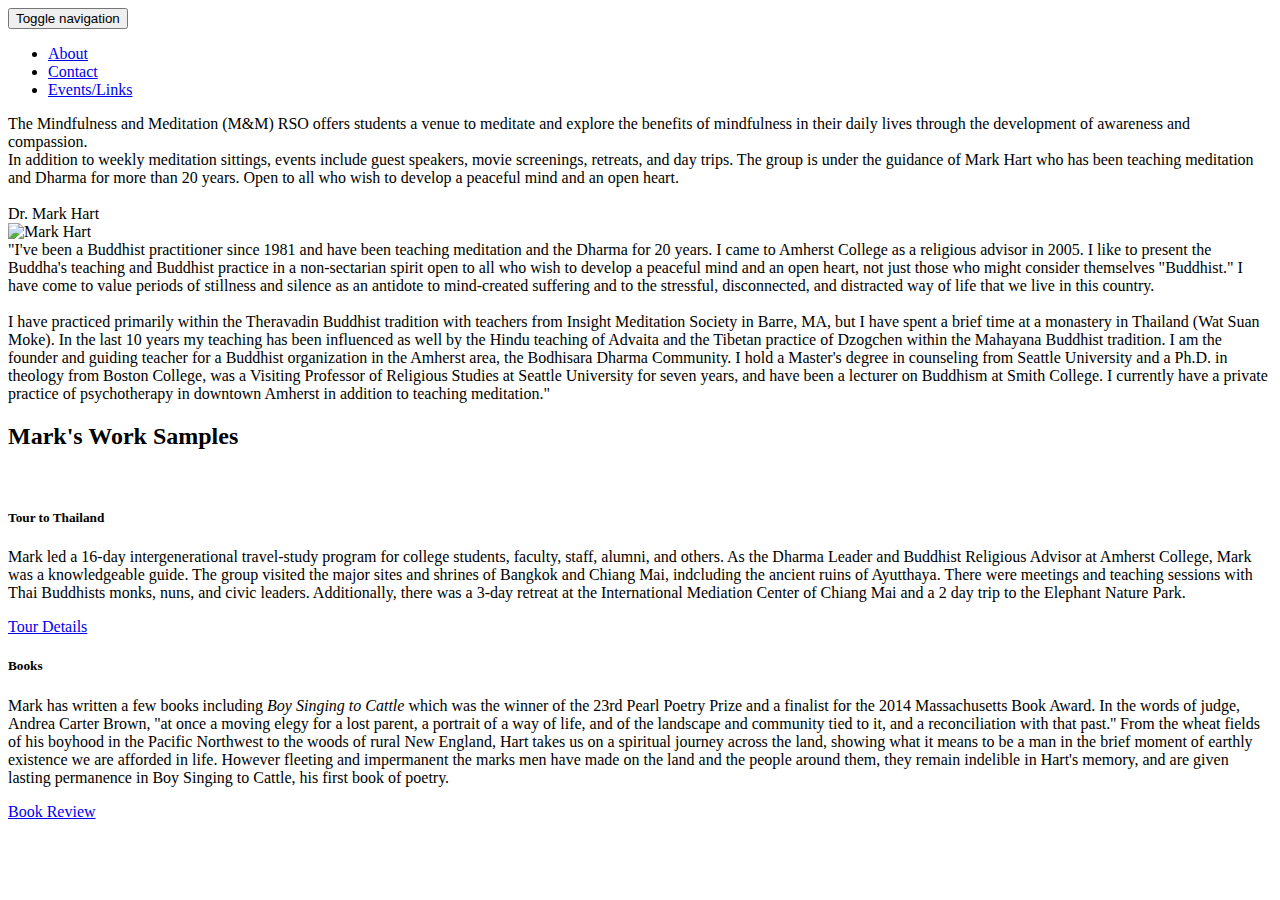
==== index.html @ a90c3b04 "Update index.html" ====
<!DOCTYPE html>
<html lang="en">
  <head>
    <meta charset="utf-8">
    <meta http-equiv="X-UA-Compatible" content="IE=edge">
    <meta name="viewport" content="width=device-width, initial-scale=1">
    <title>Mindfulness and Meditation</title>

    <!-- Bootstrap -->
    <link href="css/bootstrap.min.css" rel="stylesheet">
    <link href="css/custom.css" rel="stylesheet">

    <!-- HTML5 Shim and Respond.js IE8 support of HTML5 elements and media queries -->
    <!-- WARNING: Respond.js doesn't work if you view the page via file:// -->
    <!--[if lt IE 9]>
      <script src="https://oss.maxcdn.com/html5shiv/3.7.2/html5shiv.min.js"></script>
      <script src="https://oss.maxcdn.com/respond/1.4.2/respond.min.js"></script>
    <![endif]-->
  </head>




<body class="testImg">

    <div class="navbar navbar-inverse" role="navigation">
      <div class="container">
        <div class="navbar-header">
          <button type="button" class="navbar-toggle collapsed" data-toggle="collapse" data-target=".navbar-collapse">
            <span class="sr-only">Toggle navigation</span>
            <span class="icon-bar"></span>
            <span class="icon-bar"></span>
            <span class="icon-bar"></span>
          </button>
        </div>
        <div class="collapse navbar-collapse">
          <ul class="nav navbar-nav">
            <li class="active"><a href="#">About</a></li>
            <li><a href="contact.html">Contact</a></li>
            <li><a href="EventsLinks.html">Events/Links</a></li>
          </ul>
        </div><!--/.nav-collapse -->
      </div>
    </div>


    <div class="container">
      <div class="row">
        <div class="description">
          The Mindfulness and Meditation (M&M) RSO offers students a venue to meditate and explore the benefits of mindfulness in their daily lives through the development of awareness and compassion.<br>
          In addition to weekly meditation sittings, events include guest speakers, movie screenings, retreats, and day trips. The group is under the guidance of Mark Hart who has been teaching meditation and Dharma for more than 20 years. Open to all who wish to develop a peaceful mind and an open heart.
        </div>
        <br>
        <div class="advisor">
          Dr. Mark Hart<br>
          <img src="https://www.amherst.edu/system/files/styles/large/adaptive-image/private/media/0673/media-0782-c8b4be24742312c3910f61b1d81266a5.jpg?itok=3DrIiava" alt="Mark Hart">
        </div>
        <div class="about_mark">
          "I've been a Buddhist practitioner since 1981 and have been teaching meditation and the Dharma for 20 years.  I came to Amherst College as a religious advisor in 2005. I like to present the Buddha's teaching and Buddhist practice in a non-sectarian spirit open to all who wish to develop a peaceful mind and an open heart, not just those who might consider themselves "Buddhist."  I have come to value periods of stillness and silence as an antidote to mind-created suffering and to the stressful, disconnected, and distracted way of life that we live in this country.<br><br>
          I have practiced primarily within the Theravadin Buddhist tradition with teachers from Insight Meditation Society in Barre, MA, but I have spent a brief time at a monastery in Thailand (Wat Suan Moke).  In the last 10 years my teaching has been influenced as well by the Hindu teaching of Advaita and the Tibetan practice of Dzogchen within the Mahayana Buddhist tradition.  I am the founder and guiding teacher for a Buddhist organization in the Amherst area, the Bodhisara Dharma Community.  I hold a Master's degree in counseling from Seattle University and a Ph.D. in theology from Boston College, was a Visiting Professor of Religious Studies at Seattle University for seven years, and have been a lecturer on Buddhism at Smith College. I currently have a private practice of psychotherapy in downtown Amherst in addition to teaching meditation."
        </div>
        
        <div class="work_samples">
          <h2>Mark's Work Samples</h2>
          <br>
          <h5>Tour to Thailand</h5>
          <p>Mark led a 16-day intergenerational travel-study program for college students, faculty, staff, alumni, and others. As the Dharma Leader and Buddhist Religious Advisor at Amherst College, Mark was a knowledgeable guide. The group visited the major sites and shrines of Bangkok and Chiang Mai, indcluding the ancient ruins of Ayutthaya. There were meetings and teaching sessions with Thai Buddhists monks, nuns, and civic leaders. Additionally, there was a 3-day retreat at the International Mediation Center of Chiang Mai and a 2 day trip to the Elephant Nature Park.</p>
          <a href="http://www.buddhismincontext.org/samples/sampleflyer.pdf">Tour Details</a>
          <br>
          <h5>Books</h5>
          Mark has written a few books including <i>Boy Singing to Cattle</i> which was the winner of the 23rd Pearl Poetry Prize and a finalist for the 2014 Massachusetts Book Award. In the words of judge, Andrea Carter Brown, ''at once a moving elegy for a lost parent, a portrait of a way of life, and of the landscape and community tied to it, and a reconciliation with that past.'' From the wheat fields of his boyhood in the Pacific Northwest to the woods of rural New England, Hart takes us on a spiritual journey across the land, showing what it means to be a man in the brief moment of earthly existence we are afforded in life. However fleeting and impermanent the marks men have made on the land and the people around them, they remain indelible in Hart's memory, and are given lasting permanence in Boy Singing to Cattle, his first book of poetry.</p>
          <a href="http://www.bodhisara.org/p/poetry.html">Book Review</a>
          
        </div>
    </div>

    <!-- jQuery (necessary for Bootstrap's JavaScript plugins) -->
    <script src="https://ajax.googleapis.com/ajax/libs/jquery/1.11.1/jquery.min.js"></script>
    <!-- Include all compiled plugins (below), or include individual files as needed -->
    <script src="js/bootstrap.min.js"></script>
  </body>
</html>
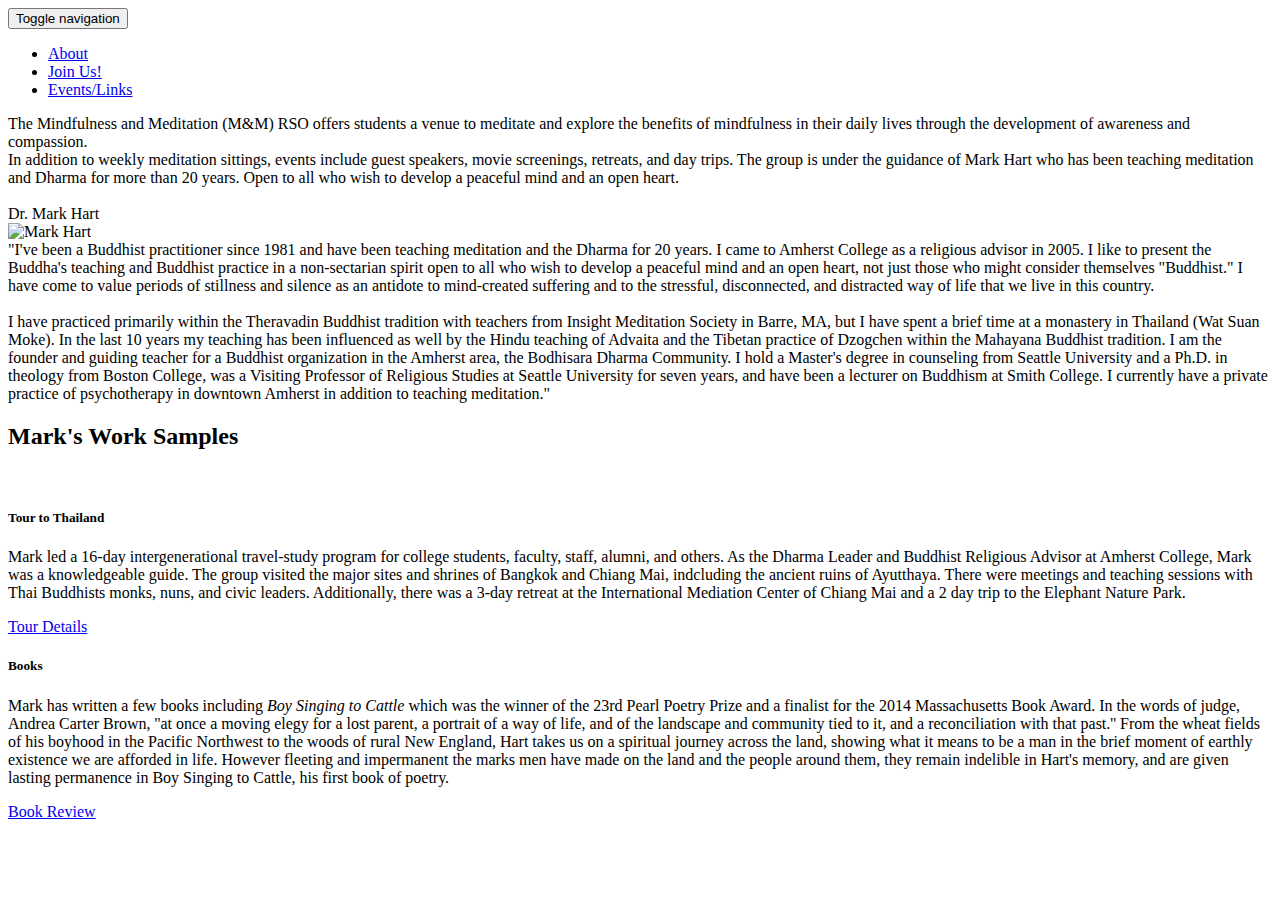
==== commit 693b4fc8: "Update index.html" ====
--- a/index.html
+++ b/index.html
@@ -36,7 +36,7 @@
         <div class="collapse navbar-collapse">
           <ul class="nav navbar-nav">
             <li class="active"><a href="#">About</a></li>
-            <li><a href="contact.html">Contact</a></li>
+            <li><a href="contact.html">Join Us!</a></li>
             <li><a href="EventsLinks.html">Events/Links</a></li>
           </ul>
         </div><!--/.nav-collapse -->
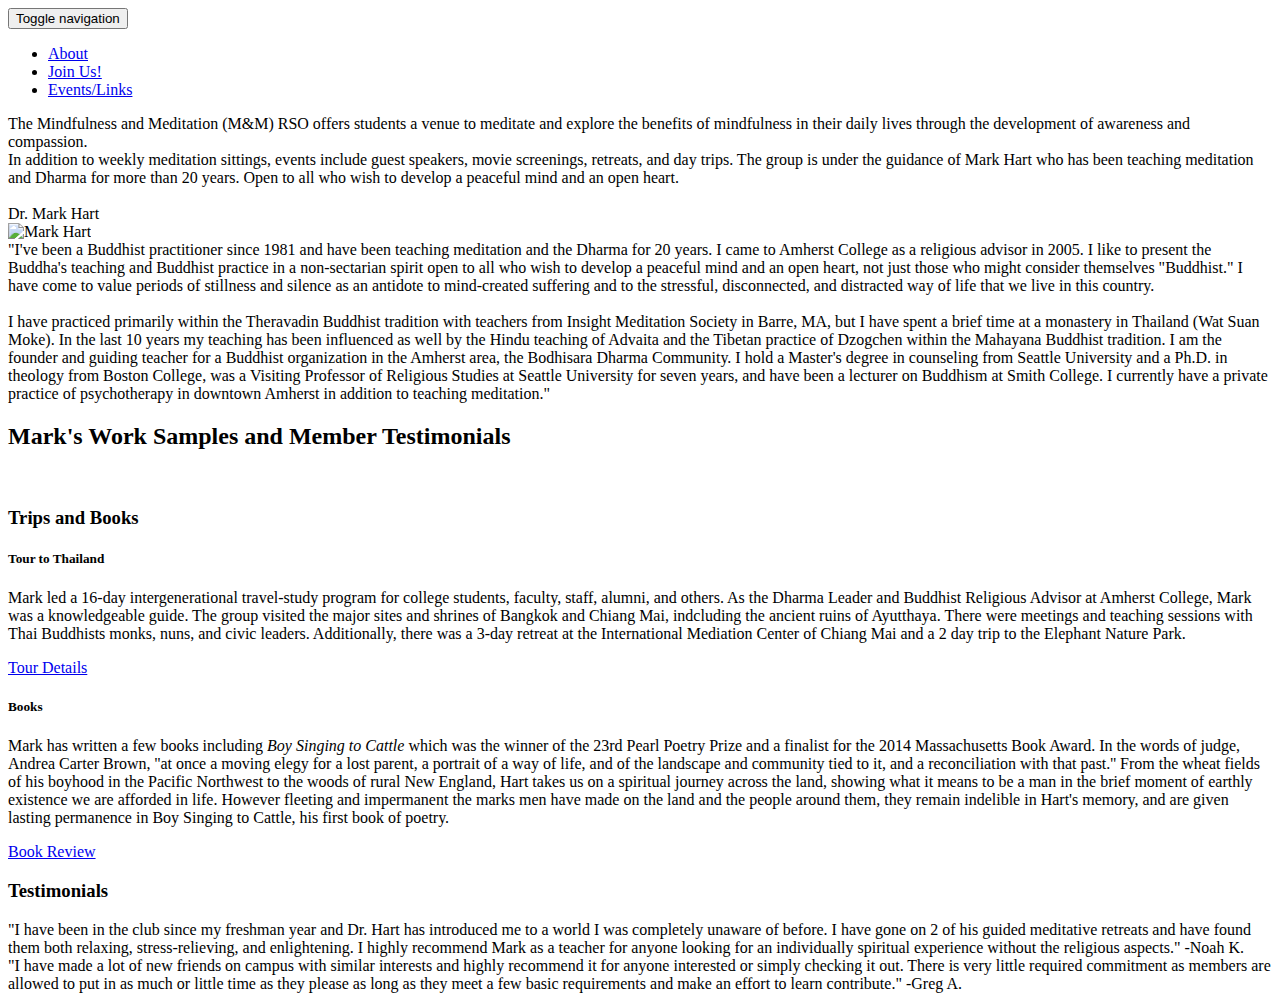
==== commit d73d523f: "Update index.html" ====
--- a/index.html
+++ b/index.html
@@ -61,8 +61,9 @@
         </div>
         
         <div class="work_samples">
-          <h2>Mark's Work Samples</h2>
+          <h2>Mark's Work Samples and Member Testimonials</h2>
           <br>
+          <h3>Trips and Books</h3>
           <h5>Tour to Thailand</h5>
           <p>Mark led a 16-day intergenerational travel-study program for college students, faculty, staff, alumni, and others. As the Dharma Leader and Buddhist Religious Advisor at Amherst College, Mark was a knowledgeable guide. The group visited the major sites and shrines of Bangkok and Chiang Mai, indcluding the ancient ruins of Ayutthaya. There were meetings and teaching sessions with Thai Buddhists monks, nuns, and civic leaders. Additionally, there was a 3-day retreat at the International Mediation Center of Chiang Mai and a 2 day trip to the Elephant Nature Park.</p>
           <a href="http://www.buddhismincontext.org/samples/sampleflyer.pdf">Tour Details</a>
@@ -70,6 +71,11 @@
           <h5>Books</h5>
           Mark has written a few books including <i>Boy Singing to Cattle</i> which was the winner of the 23rd Pearl Poetry Prize and a finalist for the 2014 Massachusetts Book Award. In the words of judge, Andrea Carter Brown, ''at once a moving elegy for a lost parent, a portrait of a way of life, and of the landscape and community tied to it, and a reconciliation with that past.'' From the wheat fields of his boyhood in the Pacific Northwest to the woods of rural New England, Hart takes us on a spiritual journey across the land, showing what it means to be a man in the brief moment of earthly existence we are afforded in life. However fleeting and impermanent the marks men have made on the land and the people around them, they remain indelible in Hart's memory, and are given lasting permanence in Boy Singing to Cattle, his first book of poetry.</p>
           <a href="http://www.bodhisara.org/p/poetry.html">Book Review</a>
+          <h3>Testimonials</h3>
+          "I have been in the club since my freshman year and Dr. Hart has introduced me to a world I was completely unaware of before. I have gone on 2 of his guided meditative retreats and have found them both relaxing, stress-relieving, and enlightening. I highly recommend Mark as a teacher for anyone looking for an individually spiritual experience without the religious aspects." -Noah K.
+          <br>
+          "I have made a lot of new friends on campus with similar interests and highly recommend it for anyone interested or simply checking it out. There is very little required commitment as members are allowed to put in as much or little time as they please as long as they meet a few basic requirements and make an effort to learn contribute." -Greg A. 
+          
           
         </div>
     </div>
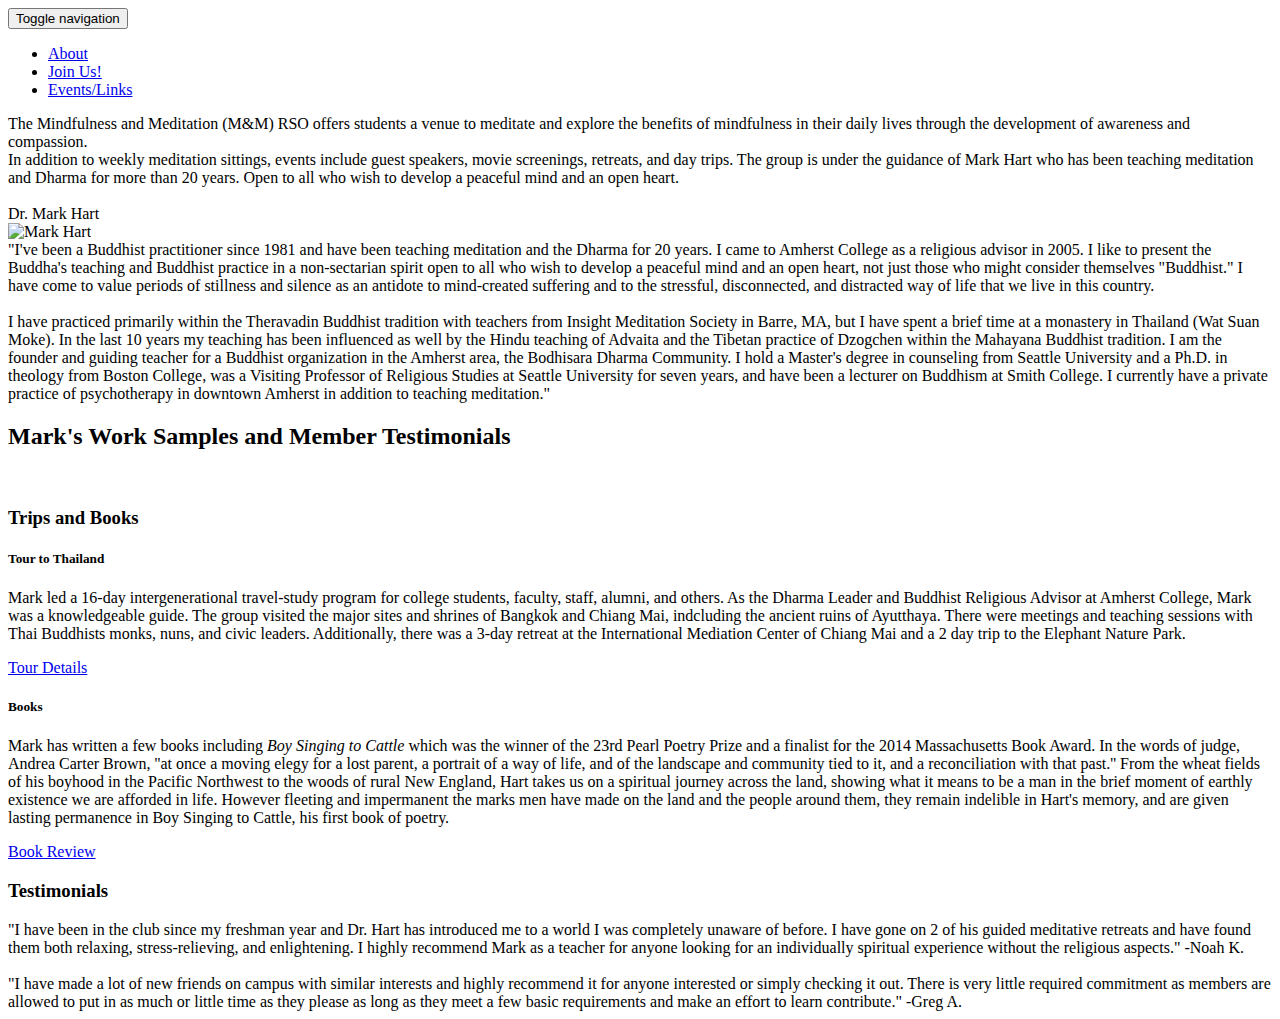
==== commit c23eba63: "Update index.html" ====
--- a/index.html
+++ b/index.html
@@ -73,7 +73,7 @@
           <a href="http://www.bodhisara.org/p/poetry.html">Book Review</a>
           <h3>Testimonials</h3>
           "I have been in the club since my freshman year and Dr. Hart has introduced me to a world I was completely unaware of before. I have gone on 2 of his guided meditative retreats and have found them both relaxing, stress-relieving, and enlightening. I highly recommend Mark as a teacher for anyone looking for an individually spiritual experience without the religious aspects." -Noah K.
-          <br>
+          <br><br>
           "I have made a lot of new friends on campus with similar interests and highly recommend it for anyone interested or simply checking it out. There is very little required commitment as members are allowed to put in as much or little time as they please as long as they meet a few basic requirements and make an effort to learn contribute." -Greg A. 
           
           
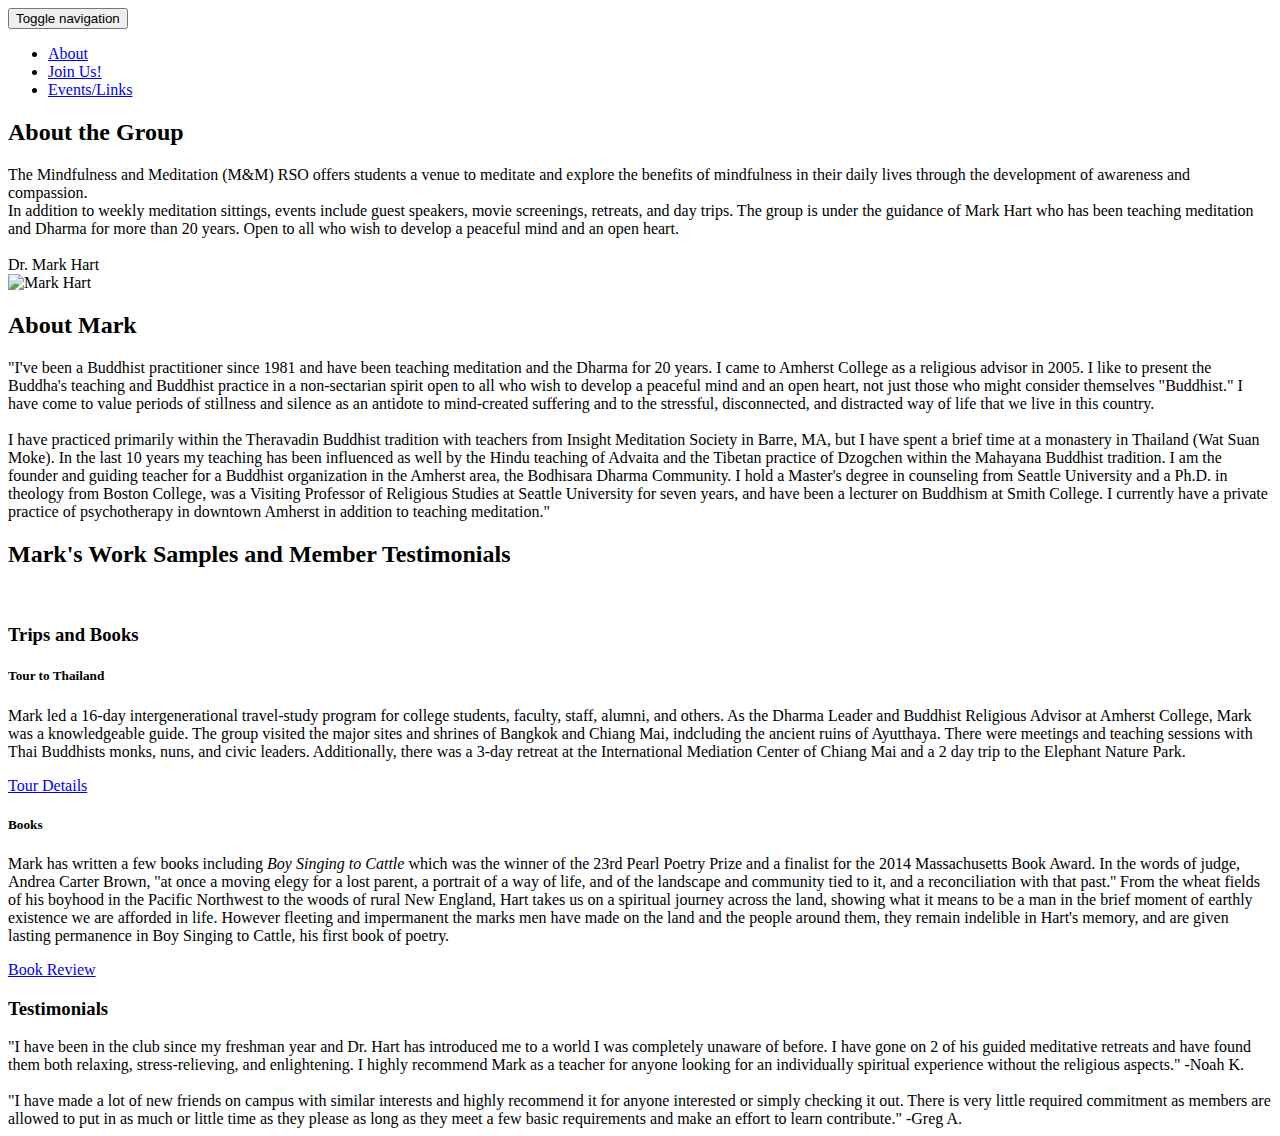
==== commit 705b8366: "Update index.html" ====
--- a/index.html
+++ b/index.html
@@ -47,6 +47,7 @@
     <div class="container">
       <div class="row">
         <div class="description">
+        <h2>About the Group</h2>
           The Mindfulness and Meditation (M&M) RSO offers students a venue to meditate and explore the benefits of mindfulness in their daily lives through the development of awareness and compassion.<br>
           In addition to weekly meditation sittings, events include guest speakers, movie screenings, retreats, and day trips. The group is under the guidance of Mark Hart who has been teaching meditation and Dharma for more than 20 years. Open to all who wish to develop a peaceful mind and an open heart.
         </div>
@@ -56,6 +57,7 @@
           <img src="https://www.amherst.edu/system/files/styles/large/adaptive-image/private/media/0673/media-0782-c8b4be24742312c3910f61b1d81266a5.jpg?itok=3DrIiava" alt="Mark Hart">
         </div>
         <div class="about_mark">
+        <h2>About Mark</h2>
           "I've been a Buddhist practitioner since 1981 and have been teaching meditation and the Dharma for 20 years.  I came to Amherst College as a religious advisor in 2005. I like to present the Buddha's teaching and Buddhist practice in a non-sectarian spirit open to all who wish to develop a peaceful mind and an open heart, not just those who might consider themselves "Buddhist."  I have come to value periods of stillness and silence as an antidote to mind-created suffering and to the stressful, disconnected, and distracted way of life that we live in this country.<br><br>
           I have practiced primarily within the Theravadin Buddhist tradition with teachers from Insight Meditation Society in Barre, MA, but I have spent a brief time at a monastery in Thailand (Wat Suan Moke).  In the last 10 years my teaching has been influenced as well by the Hindu teaching of Advaita and the Tibetan practice of Dzogchen within the Mahayana Buddhist tradition.  I am the founder and guiding teacher for a Buddhist organization in the Amherst area, the Bodhisara Dharma Community.  I hold a Master's degree in counseling from Seattle University and a Ph.D. in theology from Boston College, was a Visiting Professor of Religious Studies at Seattle University for seven years, and have been a lecturer on Buddhism at Smith College. I currently have a private practice of psychotherapy in downtown Amherst in addition to teaching meditation."
         </div>
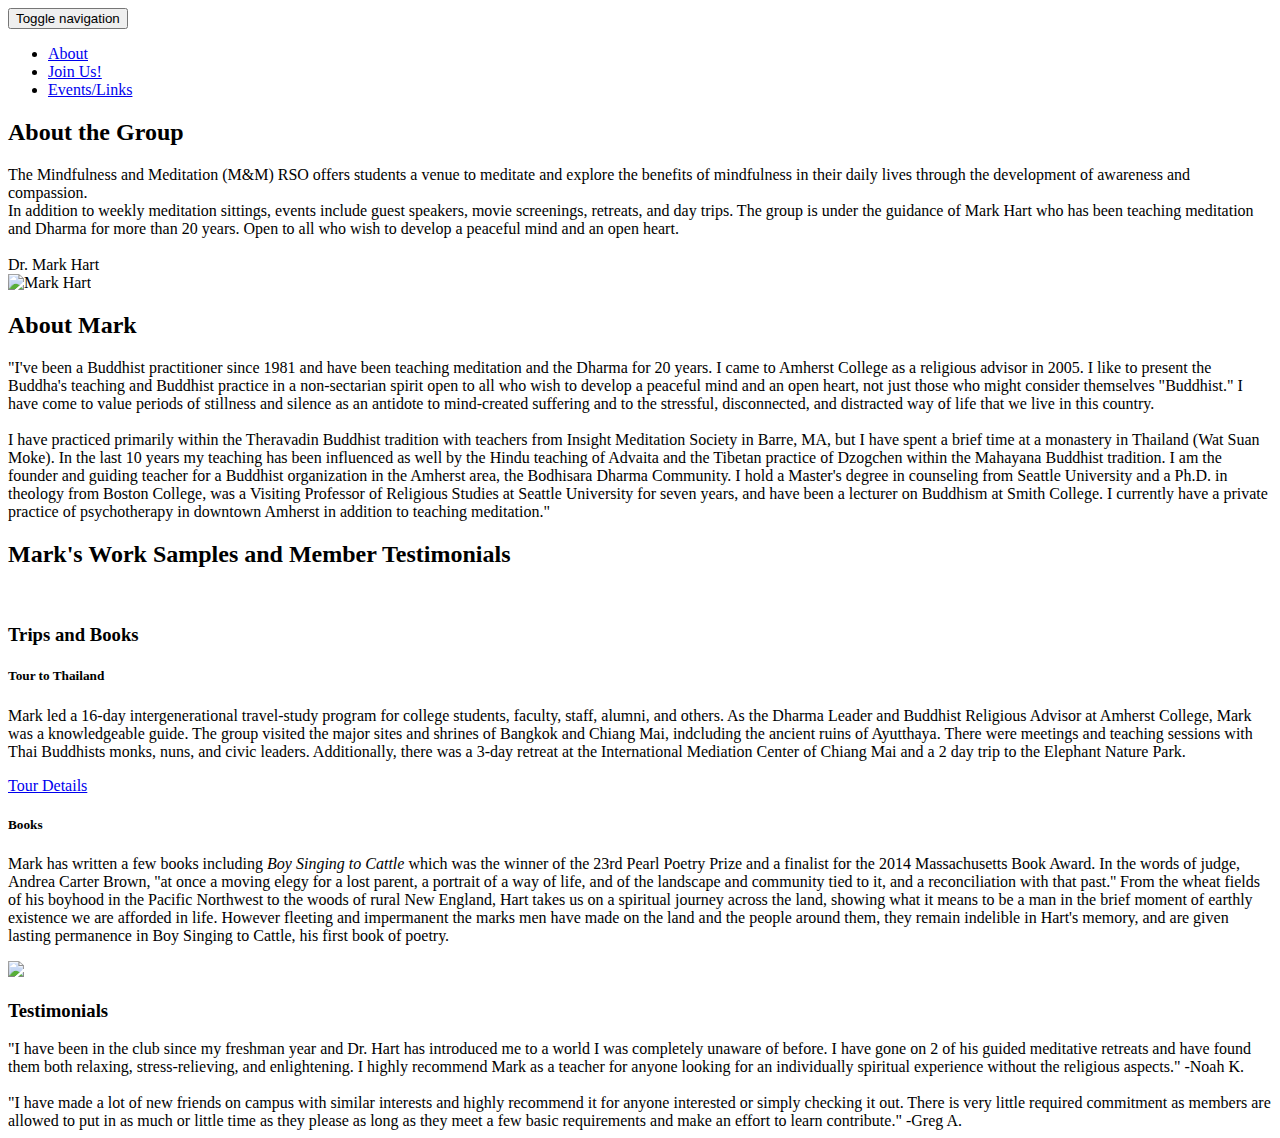
==== commit 33132672: "Update index.html" ====
--- a/index.html
+++ b/index.html
@@ -72,7 +72,7 @@
           <br>
           <h5>Books</h5>
           Mark has written a few books including <i>Boy Singing to Cattle</i> which was the winner of the 23rd Pearl Poetry Prize and a finalist for the 2014 Massachusetts Book Award. In the words of judge, Andrea Carter Brown, ''at once a moving elegy for a lost parent, a portrait of a way of life, and of the landscape and community tied to it, and a reconciliation with that past.'' From the wheat fields of his boyhood in the Pacific Northwest to the woods of rural New England, Hart takes us on a spiritual journey across the land, showing what it means to be a man in the brief moment of earthly existence we are afforded in life. However fleeting and impermanent the marks men have made on the land and the people around them, they remain indelible in Hart's memory, and are given lasting permanence in Boy Singing to Cattle, his first book of poetry.</p>
-          <a href="http://www.bodhisara.org/p/poetry.html">Book Review</a>
+          <img src="http://2.bp.blogspot.com/-qQBAJRZkhog/U3la-QBc-NI/AAAAAAAAABc/3aBS4qAAnWA/s1600/book.jpg">
           <h3>Testimonials</h3>
           "I have been in the club since my freshman year and Dr. Hart has introduced me to a world I was completely unaware of before. I have gone on 2 of his guided meditative retreats and have found them both relaxing, stress-relieving, and enlightening. I highly recommend Mark as a teacher for anyone looking for an individually spiritual experience without the religious aspects." -Noah K.
           <br><br>
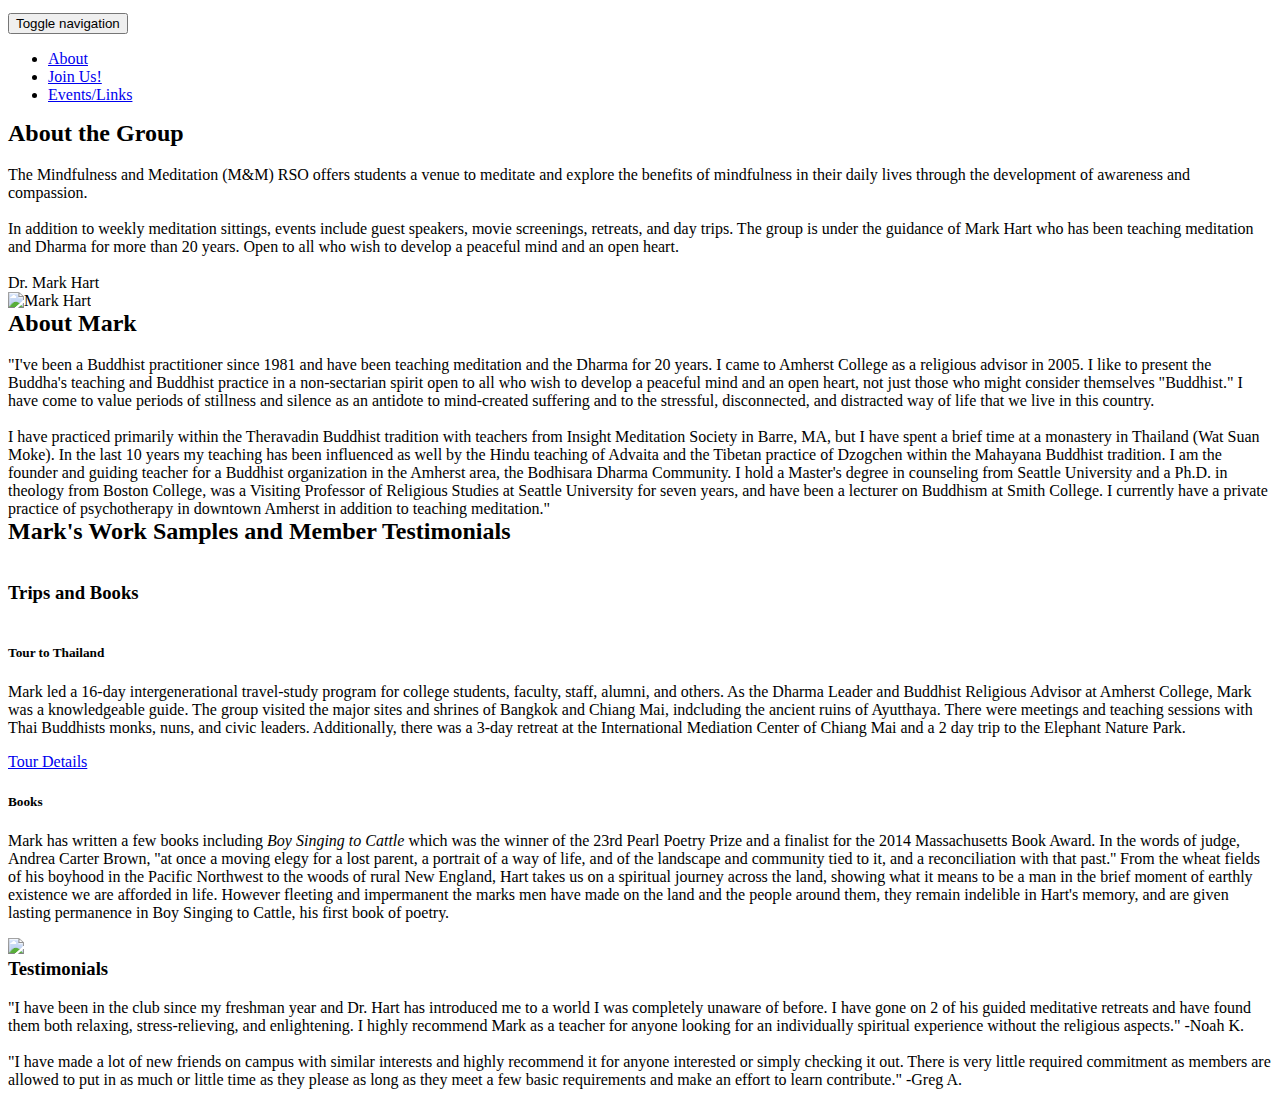
==== commit 5a5d5c53: "Update index.html" ====
--- a/index.html
+++ b/index.html
@@ -48,7 +48,7 @@
       <div class="row">
         <div class="description">
         <h2>About the Group</h2>
-          The Mindfulness and Meditation (M&M) RSO offers students a venue to meditate and explore the benefits of mindfulness in their daily lives through the development of awareness and compassion.<br>
+          The Mindfulness and Meditation (M&M) RSO offers students a venue to meditate and explore the benefits of mindfulness in their daily lives through the development of awareness and compassion.<br><br>
           In addition to weekly meditation sittings, events include guest speakers, movie screenings, retreats, and day trips. The group is under the guidance of Mark Hart who has been teaching meditation and Dharma for more than 20 years. Open to all who wish to develop a peaceful mind and an open heart.
         </div>
         <br>
@@ -66,11 +66,11 @@
           <h2>Mark's Work Samples and Member Testimonials</h2>
           <br>
           <h3>Trips and Books</h3>
-          <h5>Tour to Thailand</h5>
+          <h5><strong>Tour to Thailand</strong></h5>
           <p>Mark led a 16-day intergenerational travel-study program for college students, faculty, staff, alumni, and others. As the Dharma Leader and Buddhist Religious Advisor at Amherst College, Mark was a knowledgeable guide. The group visited the major sites and shrines of Bangkok and Chiang Mai, indcluding the ancient ruins of Ayutthaya. There were meetings and teaching sessions with Thai Buddhists monks, nuns, and civic leaders. Additionally, there was a 3-day retreat at the International Mediation Center of Chiang Mai and a 2 day trip to the Elephant Nature Park.</p>
           <a href="http://www.buddhismincontext.org/samples/sampleflyer.pdf">Tour Details</a>
           <br>
-          <h5>Books</h5>
+          <h5><strong>Books</strong></h5>
           Mark has written a few books including <i>Boy Singing to Cattle</i> which was the winner of the 23rd Pearl Poetry Prize and a finalist for the 2014 Massachusetts Book Award. In the words of judge, Andrea Carter Brown, ''at once a moving elegy for a lost parent, a portrait of a way of life, and of the landscape and community tied to it, and a reconciliation with that past.'' From the wheat fields of his boyhood in the Pacific Northwest to the woods of rural New England, Hart takes us on a spiritual journey across the land, showing what it means to be a man in the brief moment of earthly existence we are afforded in life. However fleeting and impermanent the marks men have made on the land and the people around them, they remain indelible in Hart's memory, and are given lasting permanence in Boy Singing to Cattle, his first book of poetry.</p>
           <img src="http://2.bp.blogspot.com/-qQBAJRZkhog/U3la-QBc-NI/AAAAAAAAABc/3aBS4qAAnWA/s1600/book.jpg">
           <h3>Testimonials</h3>
--- a/css/custom.css
+++ b/css/custom.css
@@ -0,0 +1,24 @@
+.navbar-brand {
+	background: url(../img/logo.png) 0 5px no-repeat;
+	background-size: 190px;
+	width: 202px;
+	padding: 10px 0 0 0;
+	text-indent: -1000px;
+	overflow: hidden;
+}
+
+body {
+padding-top: 5px;
+padding-bottom: 20px;
+text-align: left;
+}
+
+h1{
+text-align: left;
+}
+h2, h3 {
+padding-bottom: 19px;
+margin-top: 0;
+margin-bottom: 0;
+text-align: left;
+}
